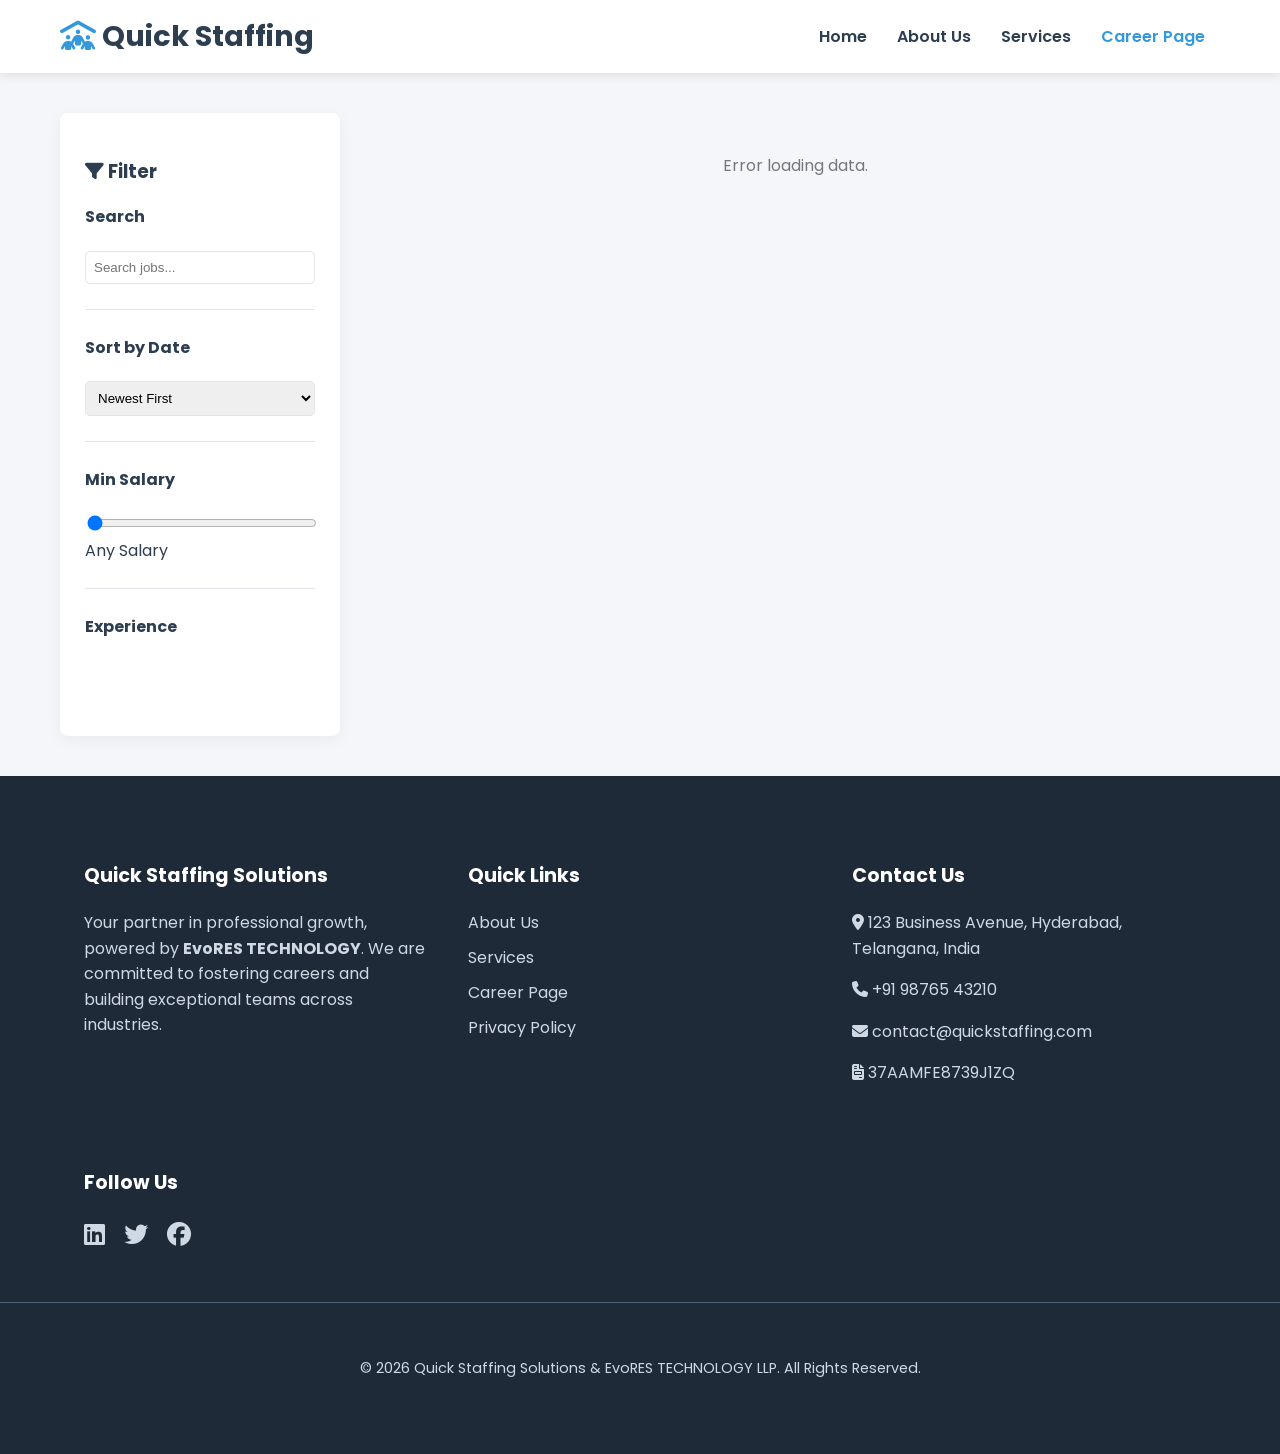
==== careers.html @ 63f8bcb3 "Add files via upload" ====
<!DOCTYPE html>
<html lang="en">

<head>
    <meta charset="UTF-8">
    <meta name="viewport" content="width=device-width, initial-scale=1.0">
    <title>Job Listings - Quick Staffing Solutions</title>
    <link href="https://fonts.googleapis.com/css2?family=Poppins:wght@300;400;600;700&display=swap" rel="stylesheet">
    <link rel="stylesheet" href="https://cdnjs.cloudflare.com/ajax/libs/font-awesome/6.5.2/css/all.min.css">
    <style>
        /* Essential Styles */
        .loader-container {
            display: flex;
            flex-direction: column;
            align-items: center;
            justify-content: center;
            padding: 60px;
            width: 100%;
            grid-column: 1 / -1;
        }

        .spinner {
            width: 45px;
            height: 45px;
            border: 5px solid #f3f3f3;
            border-top: 5px solid #2563eb;
            border-radius: 50%;
            animation: spin 1s linear infinite;
            margin-bottom: 15px;
        }

        @keyframes spin {
            0% {
                transform: rotate(0deg);
            }

            100% {
                transform: rotate(360deg);
            }
        }

        .job-description-full {
            font-size: 0.95rem;
            color: #4b5563;
            line-height: 1.6;
            margin: 15px 0;
            white-space: pre-line;
        }

        .no-results {
            text-align: center;
            padding: 50px;
            color: #9ca3af;
            grid-column: 1 / -1;
        }

        .filter-label {
            display: block;
            margin-bottom: 8px;
            cursor: pointer;
            font-size: 0.9rem;
        }
    </style>
    <link rel="stylesheet" href="./careers.css">
</head>

<body>

    <header class="header">
        <div class="container">
            <a href="./index.html" class="logo"><i class="fa-solid fa-people-roof"></i> Quick Staffing</a>
            <button class="menu-toggle" type="button" aria-label="Toggle navigation"><i class="fa-solid fa-bars"></i></button>
            <nav class="nav-menu">
                <a href="./index.html">Home</a>
                <a href="./index.html#about">About Us</a>
                <a href="./index.html#services">Services</a>
                <a href="./careers.html" class="active">Career Page</a>
            </nav>
        </div>
    </header>

    <main class="main-content">
        <div class="container">
            <aside class="filters-sidebar">
                <h3><i class="fa-solid fa-filter"></i> Filter</h3>
                <div class="filter-group">
                    <h4>Search</h4>
                    <input type="text" id="searchInput" placeholder="Search jobs...">
                </div>
                <div class="filter-group">
                    <h4>Sort by Date</h4>
                    <select id="sortSelect">
                        <option value="new">Newest First</option>
                        <option value="old">Oldest First</option>
                    </select>
                </div>
                <div class="filter-group">
                    <h4>Min Salary</h4>
                    <input type="range" id="salaryRange" min="0" max="15000000" step="500000" value="0">
                    <div id="salaryValue">Any Salary</div>
                </div>
                <div class="filter-group">
                    <h4>Experience</h4>
                    <div id="experienceFilters"></div>
                </div>
            </aside>

            <div class="job-listings" id="jobContainer">
                <div class="loader-container" id="loader">
                    <div class="spinner"></div>
                    <p>Fetching opportunities...</p>
                </div>
            </div>
        </div>
    </main>

    <script>
        const API_URL = "https://script.google.com/macros/s/AKfycbxZziNKBH3Mp2R3Usx0W2tyHgiCLHcJPgLcLepAXHxG4NAdkcqKGqGgppDvz5RrpvIq/exec";
        let jobs = [];

        const formatINR = (num) => new Intl.NumberFormat('en-IN', { style: 'currency', currency: 'INR', maximumFractionDigits: 0 }).format(num);

        // Date Parser for DD-MM-YYYY
        function parseCustomDate(dateStr) {
            if (!dateStr || typeof dateStr !== 'string') return new Date();
            const [day, month, year] = dateStr.split('-').map(Number);
            return new Date(year, month - 1, day);
        }

        // Improved "Time Ago" logic
        function getRelativeTime(date) {
            const now = new Date();
            const diffInMs = now - date;
            const diffInDays = Math.floor(diffInMs / (1000 * 60 * 60 * 24));

            if (diffInDays < 0) return "Today";
            if (diffInDays === 0) return "Today";
            if (diffInDays === 1) return "Yesterday";
            if (diffInDays < 30) return `${diffInDays} days ago`;

            const diffInMonths = Math.floor(diffInDays / 30);
            if (diffInMonths < 12) {
                return diffInMonths === 1 ? "1 month ago" : `${diffInMonths} months ago`;
            }

            const diffInYears = Math.floor(diffInDays / 365);
            return diffInYears === 1 ? "1 year ago" : `${diffInYears} years ago`;
        }

        async function fetchJobs() {
            try {
                const res = await fetch(API_URL);
                const data = await res.json();

                // Map the JSON keys (handling keys with spaces)
                jobs = data.filter(item => item.active === true).map(item => ({
                    id: item["job id"],
                    title: item["job title"],
                    company: item["company"],
                    location: item["location"],
                    experience: item["experience"],
                    salary: item["salary"],
                    description: item["description"],
                    posted_date: item["posted date"],
                    action: item["action"]
                }));

                document.getElementById("loader").style.display = "none";
                setupFilters();
                renderJobs();
            } catch (error) {
                document.getElementById("jobContainer").innerHTML = `<div class="no-results">Error loading data.</div>`;
            }
        }

        function setupFilters() {
            const expLevels = [...new Set(jobs.map(j => j.experience).filter(Boolean))].sort();
            const expDiv = document.getElementById("experienceFilters");
            expDiv.innerHTML = "";
            expLevels.forEach(e => {
                expDiv.innerHTML += `<label class="filter-label"><input type="checkbox" name="experience" value="${e}"> ${e}</label>`;
            });
        }

        function renderJobs() {
            const container = document.getElementById("jobContainer");
            const searchVal = document.getElementById("searchInput").value.toLowerCase();
            const sortVal = document.getElementById("sortSelect").value;
            const salaryVal = parseInt(document.getElementById("salaryRange").value);
            const selectedExps = Array.from(document.querySelectorAll('input[name="experience"]:checked')).map(e => e.value);

            let filtered = jobs.filter(job => {
                const searchMatch = !searchVal || [job.title, job.company, job.location].some(v => String(v).toLowerCase().includes(searchVal));
                const expMatch = selectedExps.length === 0 || selectedExps.includes(job.experience);
                const cleanSalary = parseInt(String(job.salary).replace(/[^0-9]/g, '')) || 0;
                return searchMatch && expMatch && cleanSalary >= salaryVal;
            });

            filtered.sort((a, b) => {
                const dateA = parseCustomDate(a.posted_date);
                const dateB = parseCustomDate(b.posted_date);
                return sortVal === "new" ? dateB - dateA : dateA - dateB;
            });

            container.innerHTML = filtered.length ? "" : '<div class="no-results">No matches found.</div>';

            filtered.forEach(job => {
                const jobDate = parseCustomDate(job.posted_date);
                const timeAgo = getRelativeTime(jobDate);

                const card = document.createElement("div");
                card.className = "job-card";
                card.innerHTML = `
                    <div class="job-card-header">
                        <div>
                            <h3 class="job-title">${job.title}</h3>
                            <p class="company-name">${job.company}</p>
                        </div>
                    </div>
                    <div class="job-meta">
                        <span><i class="fa-solid fa-location-dot"></i> ${job.location}</span>
                        <span><i class="fa-solid fa-briefcase"></i> ${job.experience}</span>
                        <span><i class="fa-solid fa-wallet"></i> ${job.salary}</span>
                    </div>
                    <div class="job-description-full">${job.description}</div>
                    <div class="job-footer">
                        <span class="post-date">Posted: ${timeAgo}</span>
                        <a href="${job.action}" class="apply-button">Apply Now</a>
                    </div>
                `;
                container.appendChild(card);
            });
        }

        // Listeners
        document.getElementById("searchInput").addEventListener("input", renderJobs);
        document.getElementById("sortSelect").addEventListener("change", renderJobs);
        document.getElementById("salaryRange").addEventListener("input", e => {
            const val = parseInt(e.target.value);
            document.getElementById("salaryValue").textContent = val === 0 ? "Any Salary" : "Min " + formatINR(val);
            renderJobs();
        });
        document.addEventListener("change", e => { if (e.target.name === "experience") renderJobs(); });

        fetchJobs();
    </script>
    <div id="footer"></div>
    <script>
        document.addEventListener("DOMContentLoaded", () => {
            const menuToggle = document.querySelector(".menu-toggle");
            const navMenu = document.querySelector(".nav-menu");
            if (menuToggle && navMenu) {
                menuToggle.addEventListener("click", () => navMenu.classList.toggle("open"));
            }

            fetch("footer.html")
                .then(res => res.text())
                .then(data => {
                    document.getElementById("footer").innerHTML = data;

                    const yearEl = document.getElementById("year");
                    if (yearEl) {
                        yearEl.textContent = new Date().getFullYear();
                    }
                });
        });
    </script>
</body>

</html>
---- careers.css ----
:root {
    --primary-color: #2c3e50;
    --secondary-color: #3498db;
    --light-gray: #f4f6f9;
    --border-color: #e1e5ea;
    --white: #ffffff;
}

html {
    box-sizing: border-box;
}

*, *::before, *::after {
    box-sizing: inherit;
}

body {
    font-family: 'Poppins', sans-serif;
    margin: 0;
    padding: 0;
    color: var(--primary-color);
    background-color: var(--light-gray);
}

.container {
    max-width: 1200px;
    margin: 0 auto;
    padding: 0 20px;
}

.header {
    background: var(--white);
    box-shadow: 0 2px 10px rgba(0, 0, 0, 0.1);
    padding: 15px 0;
    position: sticky;
    top: 0;
    z-index: 1000;
}

.header .container {
    display: flex;
    justify-content: space-between;
    align-items: center;
}

.menu-toggle {
    display: none;
    background: none;
    border: none;
    color: var(--primary-color);
    font-size: 1.6rem;
    cursor: pointer;
}

.menu-toggle:focus {
    outline: 2px solid var(--secondary-color);
    border-radius: 4px;
}

.nav-menu {
    display: flex;
    align-items: center;
}

.logo {
    font-size: 1.8em;
    font-weight: 700;
    color: var(--primary-color);
    text-decoration: none;
}

.logo i {
    color: var(--secondary-color);
}

.nav-menu a {
    color: var(--primary-color);
    text-decoration: none;
    margin: 0 15px;
    font-weight: 600;
    transition: color 0.3s;
}

.nav-menu a:hover,
.nav-menu a.active {
    color: var(--secondary-color);
}

.main-content {
    padding: 40px 0;
}

.main-content .container {
    display: grid;
    grid-template-columns: 280px 1fr;
    gap: 30px;
}

.filters-sidebar {
    background: var(--white);
    padding: 25px;
    border-radius: 8px;
    box-shadow: 0 4px 15px rgba(0, 0, 0, 0.05);
    height: fit-content;
}

.filter-group {
    margin-bottom: 25px;
    border-bottom: 1px solid var(--border-color);
    padding-bottom: 25px;
}

.filter-group:last-child {
    border-bottom: none;
}

.filter-group h4 {
    margin-top: 0;
}

.filter-group label {
    display: block;
    margin-bottom: 10px;
    font-weight: 400;
}

.filter-group select,
.filter-group input[type="text"] {
    width: 100%;
    padding: 8px;
    border-radius: 5px;
    border: 1px solid var(--border-color);
}

.checkbox-group label {
    display: flex;
    align-items: center;
    gap: 8px;
}

.salary-range {
    text-align: center;
    font-weight: 600;
}

input[type="range"] {
    width: 100%;
}

.job-listings {
    display: flex;
    flex-direction: column;
    gap: 20px;
}

.job-card {
    background: var(--white);
    padding: 25px;
    border-radius: 8px;
    box-shadow: 0 4px 15px rgba(0, 0, 0, 0.05);
    border-left: 5px solid var(--secondary-color);
    transition: transform 0.3s, box-shadow 0.3s;
}

.job-card:hover {
    transform: translateY(-5px);
    box-shadow: 0 8px 25px rgba(0, 0, 0, 0.1);
}

.job-card-header {
    display: flex;
    justify-content: space-between;
    align-items: flex-start;
}

.job-title {
    font-size: 1.5em;
    font-weight: 600;
    margin: 0;
}

.company-name {
    font-size: 1.1em;
    color: var(--secondary-color);
    font-weight: 600;
    margin: 5px 0 15px 0;
}

.job-meta {
    display: flex;
    gap: 20px;
    color: #555;
    margin-bottom: 15px;
    flex-wrap: wrap;
}

.job-meta span {
    display: flex;
    align-items: center;
    gap: 8px;
}

.job-description {
    font-size: 0.95em;
    color: #666;
}

.job-footer {
    display: flex;
    justify-content: space-between;
    align-items: center;
    margin-top: 20px;
}

.post-date {
    font-style: italic;
    color: #888;
}

.apply-button {
    background: var(--secondary-color);
    color: var(--white);
    padding: 10px 20px;
    border-radius: 5px;
    text-decoration: none;
    font-weight: 600;
}

.apply-button:hover {
    background: #2980b9;
}

/* Loading Spinner Styles */
.loader-container {
    display: flex;
    flex-direction: column;
    align-items: center;
    justify-content: center;
    padding: 50px;
    width: 100%;
}

.spinner {
    width: 50px;
    height: 50px;
    border: 5px solid #f3f3f3;
    border-top: 5px solid #3498db;
    border-radius: 50%;
    animation: spin 1s linear infinite;
    margin-bottom: 15px;
}

@keyframes spin {
    0% {
        transform: rotate(0deg);
    }

    100% {
        transform: rotate(360deg);
    }
}

/* UI Improvements */
.job-description-full {
    font-size: 0.95rem;
    color: #555;
    line-height: 1.6;
    margin: 15px 0;
    white-space: pre-line;
    /* Preserves line breaks from your JSON */
}

.filter-label {
    display: block;
    margin-bottom: 8px;
    cursor: pointer;
    font-size: 0.9rem;
}

.no-results {
    text-align: center;
    padding: 40px;
    color: #777;
    grid-column: 1 / -1;
}
@media (max-width: 900px) {
    .header .container {
        position: relative;
        flex-wrap: wrap;
        justify-content: space-between;
        gap: 15px;
    }

    .nav-menu {
        position: absolute;
        top: 100%;
        left: 0;
        right: 0;
        background: var(--white);
        border-radius: 12px;
        box-shadow: 0 12px 35px rgba(0, 0, 0, 0.12);
        flex-direction: column;
        align-items: flex-start;
        padding: 0 20px;
        width: auto;
        max-height: 0;
        overflow: hidden;
        opacity: 0;
        transition: max-height 0.3s ease, opacity 0.3s ease, padding 0.3s ease;
        z-index: 999;
    }

    .nav-menu.open {
        max-height: 320px;
        opacity: 1;
        padding: 20px;
    }

    .nav-menu a {
        display: block;
        width: 100%;
        margin: 12px 0;
    }

    .menu-toggle {
        display: block;
    }

    .main-content .container {
        grid-template-columns: 1fr;
    }

    .filters-sidebar {
        width: 100%;
    }
}

@media (max-width: 600px) {
    .header .container {
        padding: 0 15px;
    }

    .nav-menu {
        left: 0;
        right: 0;
    }
}
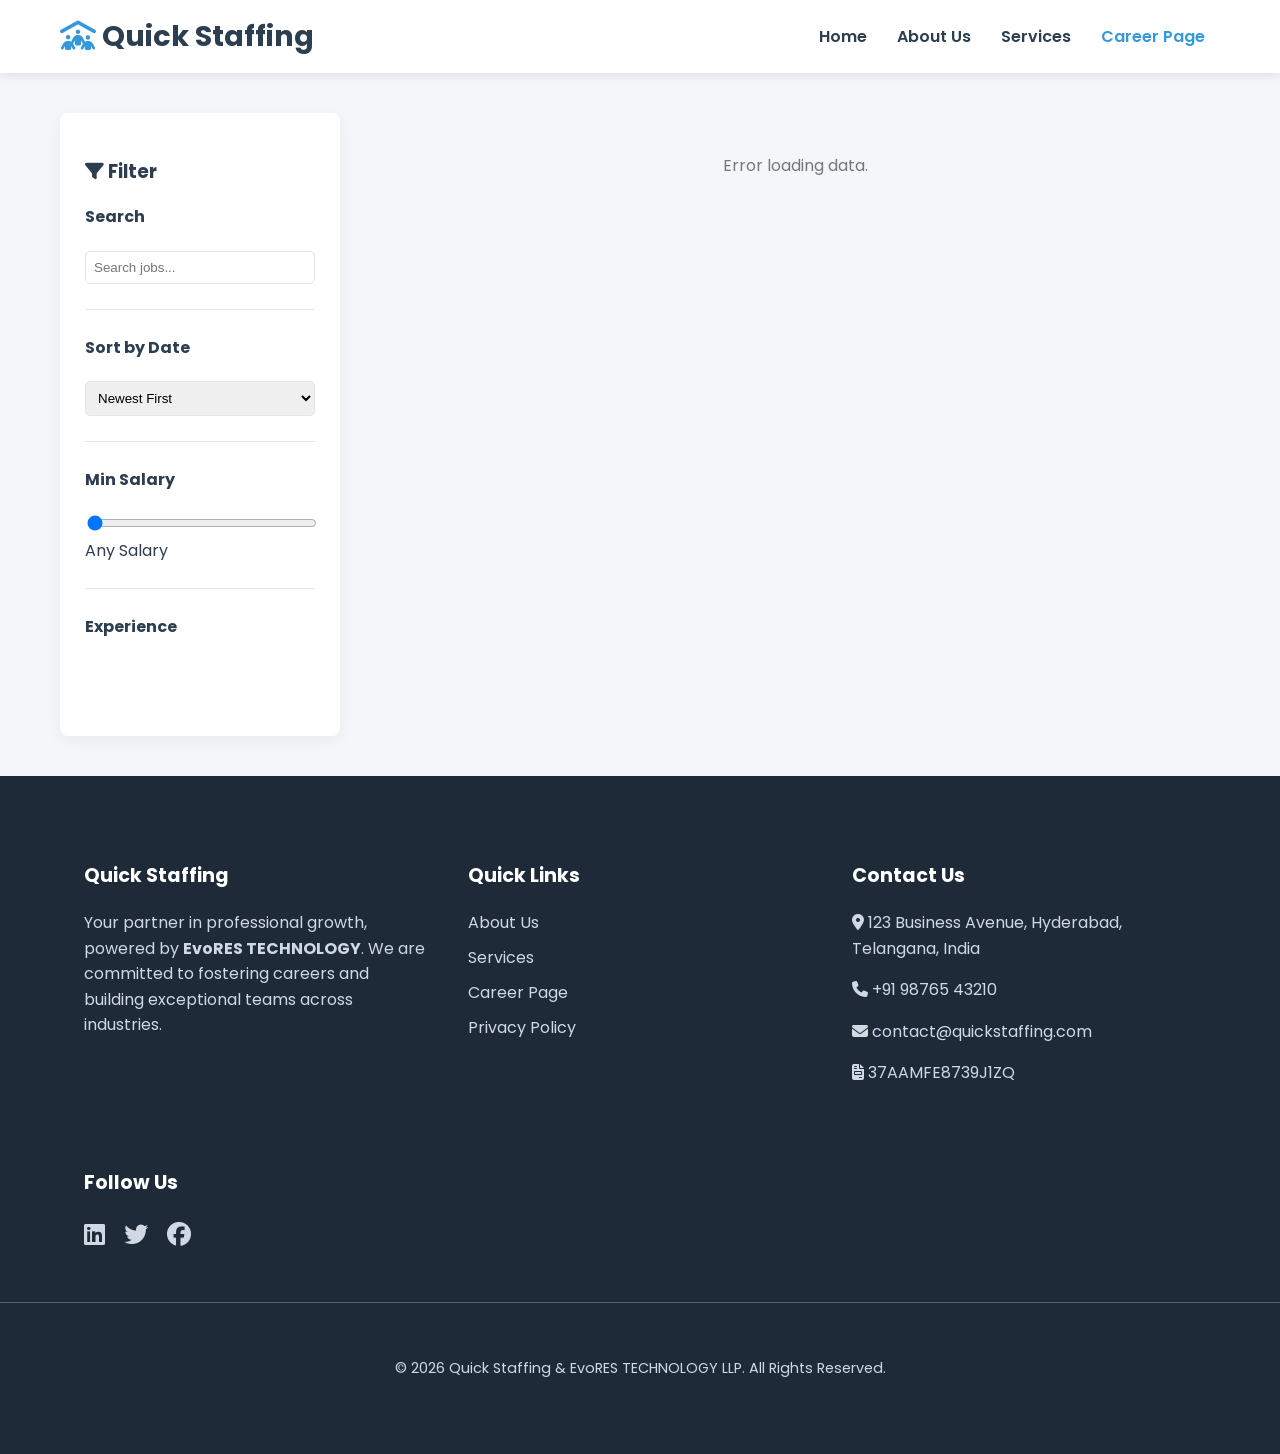
==== commit 9ad1bb4d: "Add files via upload" ====
--- a/careers.html
+++ b/careers.html
@@ -4,7 +4,8 @@
 <head>
     <meta charset="UTF-8">
     <meta name="viewport" content="width=device-width, initial-scale=1.0">
-    <title>Job Listings - Quick Staffing Solutions</title>
+    <title>Job Listings - Quick Staffing</title>
+    <link rel="icon" type="image/svg+xml" href="people-icon.svg">
     <link href="https://fonts.googleapis.com/css2?family=Poppins:wght@300;400;600;700&display=swap" rel="stylesheet">
     <link rel="stylesheet" href="https://cdnjs.cloudflare.com/ajax/libs/font-awesome/6.5.2/css/all.min.css">
     <style>
